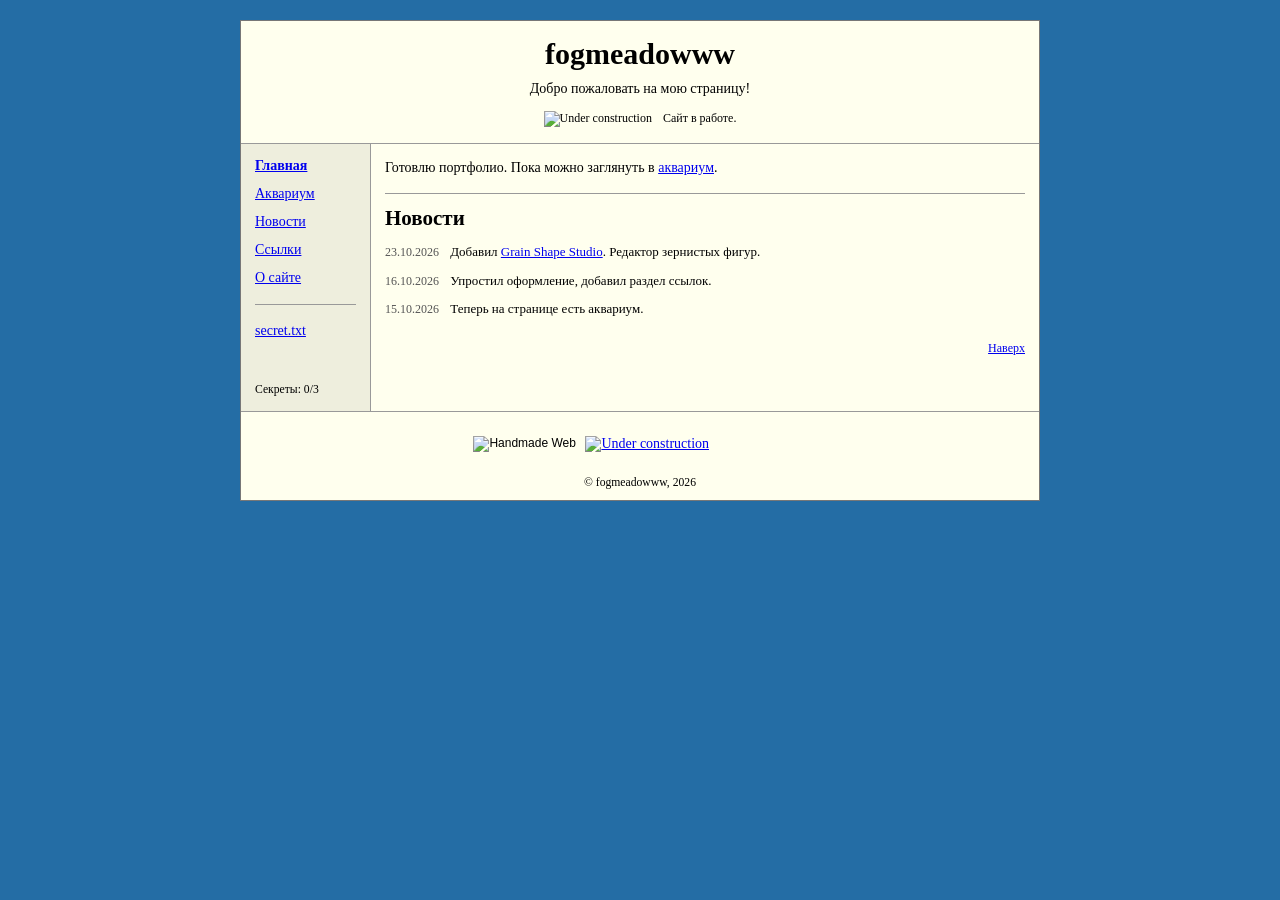
==== index.html @ ccf00c86 "Add cleaned retro site and obfuscated Grain Shape Studio" ====
<!doctype html>
<html lang="ru">
  <head>
    <meta charset="UTF-8" />
    <meta name="viewport" content="width=device-width, initial-scale=1.0" />
    <meta name="theme-color" content="#18362b" />
    <meta name="description" content="Домашняя страница fogmeadowww. Аквариум, новости и ссылки." />
    <title>Домашняя страница | fogmeadowww</title>
    <script type="module" crossorigin src="/assets/index-news-only-20261023.js"></script>
    <link rel="stylesheet" crossorigin href="/assets/index-DSl1yRVk.css">
  </head>
  <body>
    <div id="root"></div>
  </body>
</html>
---- assets/index-DSl1yRVk.css ----
*{box-sizing:border-box}body{margin:20px 8px;color:#000;background:#246da5 url(/assets/aero-blue.jpg) center center / cover fixed;font:14px Times New Roman,Times,serif}a{color:#00e}a:visited{color:#551a8b}a:focus-visible,button:focus-visible,canvas:focus-visible{outline:2px solid #000;outline-offset:2px}p{margin:10px 0;line-height:1.4}h1{margin:0 0 8px;font-size:30px}h2{margin:0 0 12px;font-size:21px}h3{margin:18px 0 8px;font-size:16px}button{font:12px Arial,sans-serif;cursor:pointer}button:disabled{cursor:default}button[aria-pressed=true]{border-style:inset}.site-shell{width:800px;max-width:100%;margin:auto;border:1px solid #777;background:#ffe}.masthead{padding:16px;text-align:center;border-bottom:1px solid #999}.masthead p{margin:6px 0 12px}.construction{font-size:12px}.construction .site-badge{margin-right:8px}.site-badge{height:auto;vertical-align:middle}.page-grid{display:table;table-layout:fixed;width:100%}.sidebar,main{display:table-cell;vertical-align:top;padding:14px}.sidebar{width:130px;border-right:1px solid #999;background:#eed}nav a{display:block;margin-bottom:12px}nav a[aria-current=page]{font-weight:700}.sidebar hr{border:0;border-top:1px solid #999;margin:18px 0}main{outline:none}main>p:first-child{margin-top:0}.sprite{display:inline-block;vertical-align:middle;image-rendering:pixelated}.tank-caption{margin-bottom:5px;font-size:12px}.tank-caption>span:first-child{font-weight:700;margin-right:18px}.tank-frame{position:relative;border:2px inset #aaa}.tank{display:block;width:100%;height:auto;aspect-ratio:800 / 350;background:#073d46;touch-action:pan-y}.tank-loading{position:absolute;top:0;right:0;bottom:0;left:0;padding:30px 10px;text-align:center;background:#073d46;color:#fff}.tank-loading button{display:block;margin:10px auto}.tank-controls{margin-top:6px}.tank-controls button{margin:2px 5px 2px 0;padding:3px 7px}.tank-hint{font-size:12px}.choice-tray{border:1px solid #999;padding:8px;margin-top:8px}.choices button{display:inline-block;margin:3px;padding:6px;vertical-align:top}.choices span{display:block;margin-top:4px}.text-link{border:0;background:none;padding:0;color:#00e;text-decoration:underline;font:inherit}.image-button{border:0;background:none;padding:0;vertical-align:middle}.observation-log p{margin:5px 0;font-size:12px}time{color:#555;margin-right:8px;font-size:12px}.notebook{border-top:1px solid #999;margin-top:16px;padding-top:12px}.notebook p{font-size:13px}.main-bottom{text-align:right;margin-top:22px;font-size:12px}footer{text-align:center;border-top:1px solid #999;padding:10px}.badges{margin-bottom:8px}.badges>*{margin:0 3px}.bookmark-list{list-style:none;padding:0}.bookmark-list li{margin:10px 0}.web-button{display:inline-block;width:88px;height:31px;margin-right:10px;border:2px outset #ddd;background:#ddd;color:#000!important;text-decoration:none;text-align:center;vertical-align:middle;font:700 10px/27px Courier New,monospace}.secret-dialog{width:320px;max-width:90%;padding:18px;border:2px outset #aaa;background:#ffe;text-align:center}.skip-link{position:absolute;left:-9999px}.skip-link:focus{left:8px;top:0;background:#fff}@media(max-width:560px){body{margin:8px}.page-grid,.sidebar,main{display:block;width:auto}.sidebar{border-right:0;border-bottom:1px solid #999;padding:8px}nav a{display:inline-block;margin:4px 10px 8px 0}.sidebar hr,.sidebar>p,.sidebar>small{display:none}.sidebar>.text-link{font-size:12px}main{padding:12px}.tank-controls button{min-height:36px}}
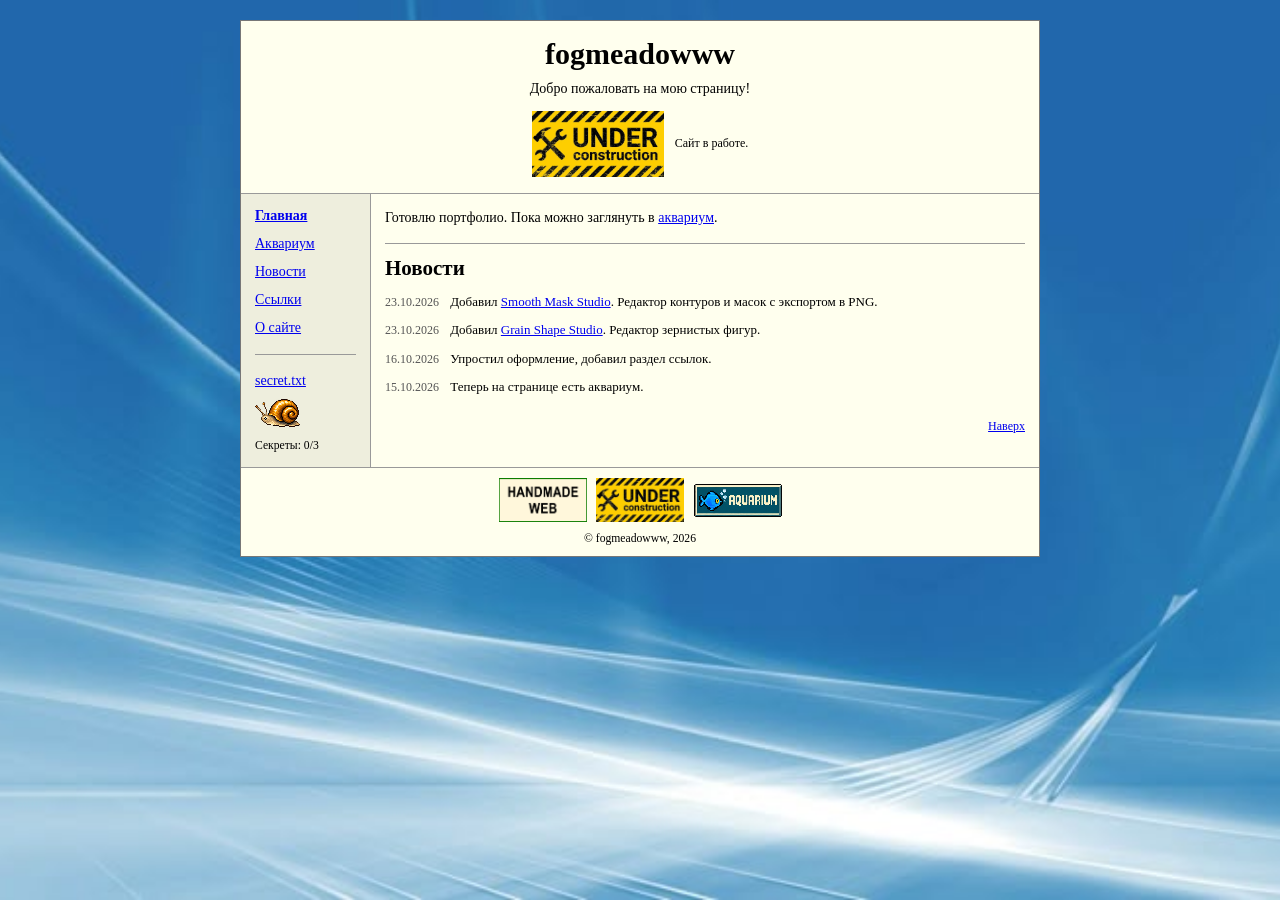
==== commit 1626b844: "Refresh homepage asset version for tools announcement" ====
--- a/index.html
+++ b/index.html
@@ -6,7 +6,7 @@
     <meta name="theme-color" content="#18362b" />
     <meta name="description" content="Домашняя страница fogmeadowww. Аквариум, новости и ссылки." />
     <title>Домашняя страница | fogmeadowww</title>
-    <script type="module" crossorigin src="/assets/index-news-only-20261023.js"></script>
+    <script type="module" crossorigin src="/assets/index-news-only-20261023.js?v=smooth-mask-20261023"></script>
     <link rel="stylesheet" crossorigin href="/assets/index-DSl1yRVk.css">
   </head>
   <body>
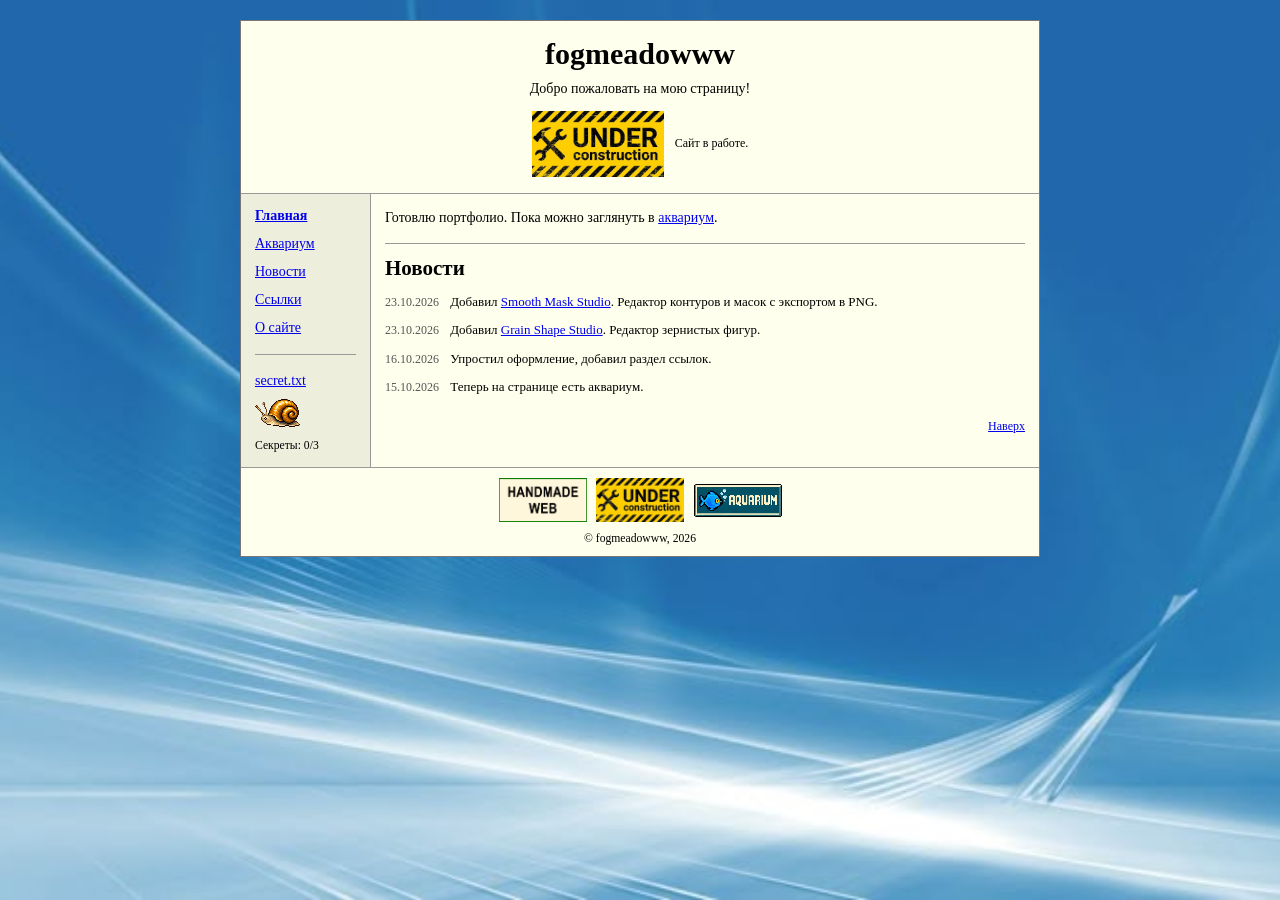
==== commit c105dad1: "Refresh stylesheet cache for scroll performance fix" ====
--- a/index.html
+++ b/index.html
@@ -7,7 +7,7 @@
     <meta name="description" content="Домашняя страница fogmeadowww. Аквариум, новости и ссылки." />
     <title>Домашняя страница | fogmeadowww</title>
     <script type="module" crossorigin src="/assets/index-news-only-20261023.js?v=smooth-mask-20261023"></script>
-    <link rel="stylesheet" crossorigin href="/assets/index-DSl1yRVk.css">
+    <link rel="stylesheet" crossorigin href="/assets/index-DSl1yRVk.css?v=scroll-20261024">
   </head>
   <body>
     <div id="root"></div>
--- a/assets/index-DSl1yRVk.css
+++ b/assets/index-DSl1yRVk.css
@@ -1 +1,2 @@
-*{box-sizing:border-box}body{margin:20px 8px;color:#000;background:#246da5 url(/assets/aero-blue.jpg) center center / cover fixed;font:14px Times New Roman,Times,serif}a{color:#00e}a:visited{color:#551a8b}a:focus-visible,button:focus-visible,canvas:focus-visible{outline:2px solid #000;outline-offset:2px}p{margin:10px 0;line-height:1.4}h1{margin:0 0 8px;font-size:30px}h2{margin:0 0 12px;font-size:21px}h3{margin:18px 0 8px;font-size:16px}button{font:12px Arial,sans-serif;cursor:pointer}button:disabled{cursor:default}button[aria-pressed=true]{border-style:inset}.site-shell{width:800px;max-width:100%;margin:auto;border:1px solid #777;background:#ffe}.masthead{padding:16px;text-align:center;border-bottom:1px solid #999}.masthead p{margin:6px 0 12px}.construction{font-size:12px}.construction .site-badge{margin-right:8px}.site-badge{height:auto;vertical-align:middle}.page-grid{display:table;table-layout:fixed;width:100%}.sidebar,main{display:table-cell;vertical-align:top;padding:14px}.sidebar{width:130px;border-right:1px solid #999;background:#eed}nav a{display:block;margin-bottom:12px}nav a[aria-current=page]{font-weight:700}.sidebar hr{border:0;border-top:1px solid #999;margin:18px 0}main{outline:none}main>p:first-child{margin-top:0}.sprite{display:inline-block;vertical-align:middle;image-rendering:pixelated}.tank-caption{margin-bottom:5px;font-size:12px}.tank-caption>span:first-child{font-weight:700;margin-right:18px}.tank-frame{position:relative;border:2px inset #aaa}.tank{display:block;width:100%;height:auto;aspect-ratio:800 / 350;background:#073d46;touch-action:pan-y}.tank-loading{position:absolute;top:0;right:0;bottom:0;left:0;padding:30px 10px;text-align:center;background:#073d46;color:#fff}.tank-loading button{display:block;margin:10px auto}.tank-controls{margin-top:6px}.tank-controls button{margin:2px 5px 2px 0;padding:3px 7px}.tank-hint{font-size:12px}.choice-tray{border:1px solid #999;padding:8px;margin-top:8px}.choices button{display:inline-block;margin:3px;padding:6px;vertical-align:top}.choices span{display:block;margin-top:4px}.text-link{border:0;background:none;padding:0;color:#00e;text-decoration:underline;font:inherit}.image-button{border:0;background:none;padding:0;vertical-align:middle}.observation-log p{margin:5px 0;font-size:12px}time{color:#555;margin-right:8px;font-size:12px}.notebook{border-top:1px solid #999;margin-top:16px;padding-top:12px}.notebook p{font-size:13px}.main-bottom{text-align:right;margin-top:22px;font-size:12px}footer{text-align:center;border-top:1px solid #999;padding:10px}.badges{margin-bottom:8px}.badges>*{margin:0 3px}.bookmark-list{list-style:none;padding:0}.bookmark-list li{margin:10px 0}.web-button{display:inline-block;width:88px;height:31px;margin-right:10px;border:2px outset #ddd;background:#ddd;color:#000!important;text-decoration:none;text-align:center;vertical-align:middle;font:700 10px/27px Courier New,monospace}.secret-dialog{width:320px;max-width:90%;padding:18px;border:2px outset #aaa;background:#ffe;text-align:center}.skip-link{position:absolute;left:-9999px}.skip-link:focus{left:8px;top:0;background:#fff}@media(max-width:560px){body{margin:8px}.page-grid,.sidebar,main{display:block;width:auto}.sidebar{border-right:0;border-bottom:1px solid #999;padding:8px}nav a{display:inline-block;margin:4px 10px 8px 0}.sidebar hr,.sidebar>p,.sidebar>small{display:none}.sidebar>.text-link{font-size:12px}main{padding:12px}.tank-controls button{min-height:36px}}
+*{box-sizing:border-box}body{margin:20px 8px;color:#000;background:#246da5;isolation:isolate;font:14px Times New Roman,Times,serif}a{color:#00e}a:visited{color:#551a8b}a:focus-visible,button:focus-visible,canvas:focus-visible{outline:2px solid #000;outline-offset:2px}p{margin:10px 0;line-height:1.4}h1{margin:0 0 8px;font-size:30px}h2{margin:0 0 12px;font-size:21px}h3{margin:18px 0 8px;font-size:16px}button{font:12px Arial,sans-serif;cursor:pointer}button:disabled{cursor:default}button[aria-pressed=true]{border-style:inset}.site-shell{width:800px;max-width:100%;margin:auto;border:1px solid #777;background:#ffe}.masthead{padding:16px;text-align:center;border-bottom:1px solid #999}.masthead p{margin:6px 0 12px}.construction{font-size:12px}.construction .site-badge{margin-right:8px}.site-badge{height:auto;vertical-align:middle}.page-grid{display:table;table-layout:fixed;width:100%}.sidebar,main{display:table-cell;vertical-align:top;padding:14px}.sidebar{width:130px;border-right:1px solid #999;background:#eed}nav a{display:block;margin-bottom:12px}nav a[aria-current=page]{font-weight:700}.sidebar hr{border:0;border-top:1px solid #999;margin:18px 0}main{outline:none}main>p:first-child{margin-top:0}.sprite{display:inline-block;vertical-align:middle;image-rendering:pixelated}.tank-caption{margin-bottom:5px;font-size:12px}.tank-caption>span:first-child{font-weight:700;margin-right:18px}.tank-frame{position:relative;border:2px inset #aaa}.tank{display:block;width:100%;height:auto;aspect-ratio:800 / 350;background:#073d46;touch-action:pan-y}.tank-loading{position:absolute;top:0;right:0;bottom:0;left:0;padding:30px 10px;text-align:center;background:#073d46;color:#fff}.tank-loading button{display:block;margin:10px auto}.tank-controls{margin-top:6px}.tank-controls button{margin:2px 5px 2px 0;padding:3px 7px}.tank-hint{font-size:12px}.choice-tray{border:1px solid #999;padding:8px;margin-top:8px}.choices button{display:inline-block;margin:3px;padding:6px;vertical-align:top}.choices span{display:block;margin-top:4px}.text-link{border:0;background:none;padding:0;color:#00e;text-decoration:underline;font:inherit}.image-button{border:0;background:none;padding:0;vertical-align:middle}.observation-log p{margin:5px 0;font-size:12px}time{color:#555;margin-right:8px;font-size:12px}.notebook{border-top:1px solid #999;margin-top:16px;padding-top:12px}.notebook p{font-size:13px}.main-bottom{text-align:right;margin-top:22px;font-size:12px}footer{text-align:center;border-top:1px solid #999;padding:10px}.badges{margin-bottom:8px}.badges>*{margin:0 3px}.bookmark-list{list-style:none;padding:0}.bookmark-list li{margin:10px 0}.web-button{display:inline-block;width:88px;height:31px;margin-right:10px;border:2px outset #ddd;background:#ddd;color:#000!important;text-decoration:none;text-align:center;vertical-align:middle;font:700 10px/27px Courier New,monospace}.secret-dialog{width:320px;max-width:90%;padding:18px;border:2px outset #aaa;background:#ffe;text-align:center}.skip-link{position:absolute;left:-9999px}.skip-link:focus{left:8px;top:0;background:#fff}@media(max-width:560px){body{margin:8px}.page-grid,.sidebar,main{display:block;width:auto}.sidebar{border-right:0;border-bottom:1px solid #999;padding:8px}nav a{display:inline-block;margin:4px 10px 8px 0}.sidebar hr,.sidebar>p,.sidebar>small{display:none}.sidebar>.text-link{font-size:12px}main{padding:12px}.tank-controls button{min-height:36px}}
+body::before{content:"";position:fixed;inset:0;z-index:-1;pointer-events:none;background:#246da5 url(/assets/aero-blue.jpg) center/cover no-repeat;transform:translateZ(0)}
